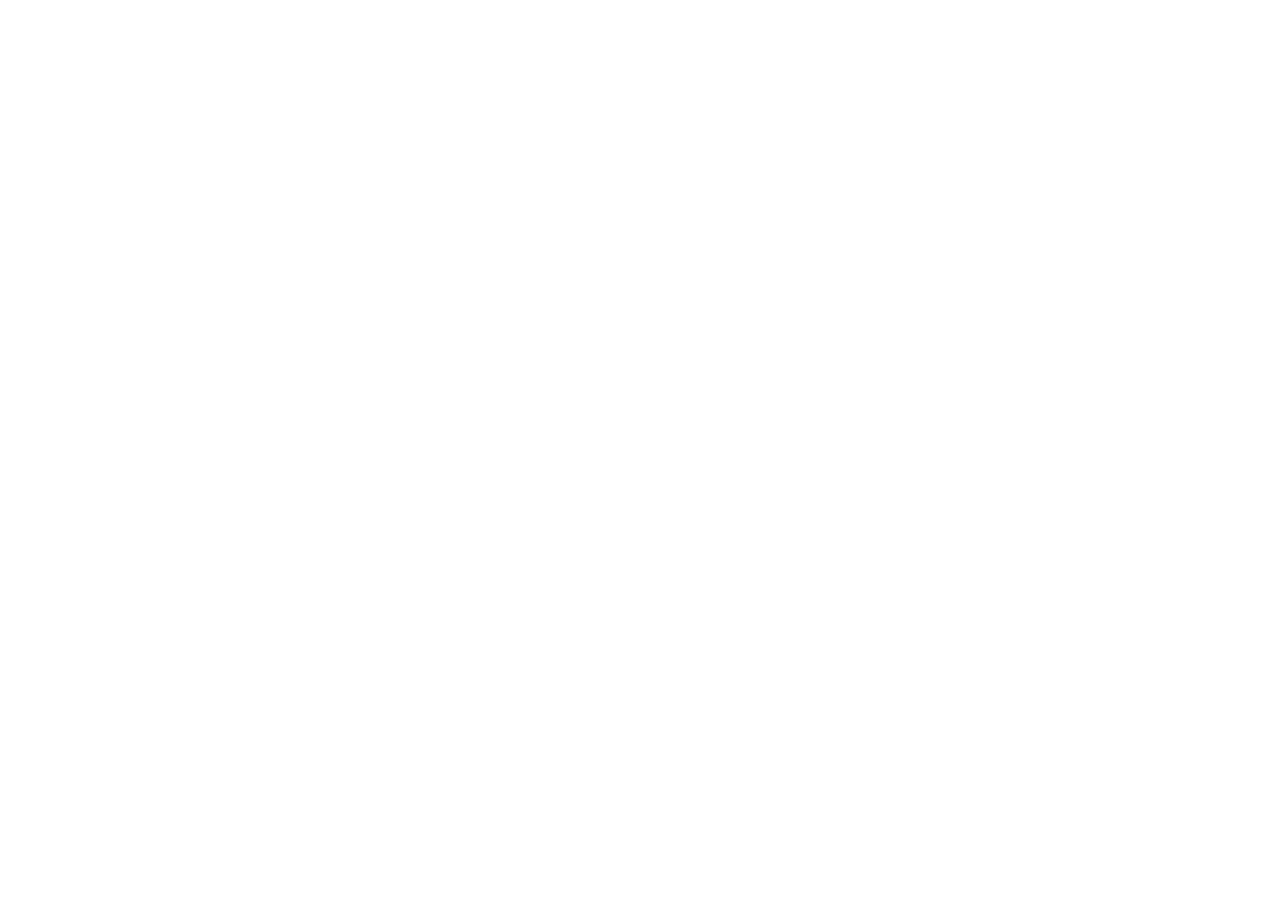
==== WebScalesHX711_new/_data/settings.html @ a3dc06cb "Добавьте файлы проекта." ====
<!DOCTYPE html>
<html lang='en'>

<head>
    <meta charset='UTF-8'>
    <meta name='theme-color' content='#abc0df' />
    <meta name='viewport' content='width=device-width, initial-scale=1, maximum-scale=1.0, user-scalable=no' />
    <meta http-equiv='Cache-Control' content="no-cache, no-store, must-revalidate" />
    <meta http-equiv='Pragma' content='no-cache' />
    <title>Настройки</title>
    <link rel='stylesheet' type="text/css" href='global.css'>
    <style>
        input:focus {
            background: #FA6;
            outline: none;
        }

        table {
            width: 100%;
            border-collapse: collapse;
        }
        .td,
        .th {
            padding: 3px;
            border: 1px solid #979ab5;
        }

        .th {
            background: #a0a0a0;
            color: white;
            font-size: 5vw;
        }

        input,
        select {
            width: 100%;
            text-align: right;
        }
        .tr:hover {
            background-color: gray;
            cursor: pointer;
        }

        input[type=submit] {
            width: auto;
            box-shadow: 1px 4px 8px 1px #585858;
        }
        .container {
            display: table;
            width: 100%
        }
        label {
            display: table-cell;
            width: 1px;
            white-space: nowrap
        }
        select {
            width: 100%;
            text-align-last: right;
            height: auto;
            border: 1px solid #ccc;
        }

        @media (min-width: 640px) {
            .th {
                font-size: 30px;
            }
        }
    </style>
    <script>
        var d = document,
            w = null,
            ob = [],
            fd;

        function setOnBlur(ip) {
            setTimeout(function() {
                if (d.activeElement === ip) {
                    ip.onblur = function() {
                        if (ip.value.length === 0 || !CheckIP(ip)) {
                            setTimeout(function() {
                                ip.focus()
                            }, 0);
                        } else ip.onblur = null;
                    }
                }
            }, 0)
        }

        function CheckIP(ip) {
            ipParts = ip.value.split(".");
            if (ipParts.length === 4) {
                for (i = 0; i < 4; i++) {
                    TheNum = parseInt(ipParts[i]);
                    if (TheNum >= 0 && TheNum <= 255) {} else break;
                }
                if (i === 4) return true;
            }
            return false;
        }

        function GetSettings() {
            var r = new XMLHttpRequest();
            r.overrideMimeType('application/json');
            r.onreadystatechange = function() {
                if (r.readyState === 4) {
                    if (r.status === 200) {
                        try {
                            var j = JSON.parse(r.responseText);
                            for (e in j) {
                                try {
                                    if (d.getElementById(e).type === 'checkbox') {
                                        d.getElementById(e).checked = j[e];
                                    } else d.getElementById(e).value = j[e];
                                } catch (e) {}
                            }
                            var i = j.info;
                            for (e in i) {
                                try {
                                    d.getElementById(e).innerHTML = i[e];
                                } catch (e) {}
                            }
                        } catch (e) {
                            alert('ОШИБКА ' + e.toString());
                        }
                    } else {
                        alert('ДАННЫЕ НАСТРОЕК НЕ НАЙДЕНЫ!!!');
                    }
                }
            };
            r.open('GET', '/settings.json', true);
            r.send(null);
        }

        function enableAuthFields(check) {
            if (check.checked) {
                d.getElementById('id_table_net').style.display = 'none';
            } else {
                d.getElementById('id_table_net').style.display = '';
            }
        }

        function formNet(i) {
            var f = new FormData(d.getElementById(i));
            var r = new XMLHttpRequest();
            r.onreadystatechange = function() {
                if (r.readyState === 4) {
                    if (r.status === 200) {
                        var rec = confirm('Перегрузить');
                        if (rec) {
                            r.onreadystatechange = null;
                            r.open('GET', '/rc', true);
                            r.send(null);
                        }
                    } else if (r.status === 400) {
                        alert('Настройки не изменились');
                    }
                }
            };
            r.open('POST', '/settings.html', true);
            r.send(f);
        }

        function scanWifi() {
            w.snd('{"cmd":"scan"}'), document.getElementById("ssid").style.display = 'none';
            var e = document.getElementById("id_lssid");
            for (e.style.display = "inline"; e.hasChildNodes();) e.removeChild(e.lastChild)
        }

        function setSSID() {
            var e = document.getElementById('id_lssid');
            document.getElementById("ssid").value = e.options[e.selectedIndex].value
        }

        function listSSID(e) {
            for (var t = document.getElementById('id_lssid'), n = 0; n < e.list.length; n++) {
                var a = parseInt(e.list[n].rssi),
                    o = Math.min(Math.max(2 * (a + 100), 0), 100),
                    s = document.createElement('option');
                s.value = e.list[n].ssid, s.innerHTML = e.list[n].ssid + " " + o + '%', t.appendChild(s)
            }
            setSSID()
        }

        function SS(h, p, fm, fe) {
            let tw, ws;
            this.snd = function(c) {
                ws.send(c);
            };
            this.create = function() {
                this.oS();
            };
            this.close = function() {
                ws.close();
            };
            this.wT = function() {
                clearTimeout(tw);
                tw = setTimeout(function() {
                    w.close();
                    w.create();
                }, 7000);
            };
            this.oS = function() {
                ws = new WebSocket(h, p);
                ws.onopen = function() {
                    d.body.style.visibility = 'visible';
                    getPoints();
                };
                ws.onclose = function() {
                    fe();
                };
                ws.onerror = function() {
                    fe();
                };
                ws.onmessage = function(e) {
                    fm(JSON.parse(e.data));
                }
            };
        }

        function getPoints() {
            w.snd('{"cmd":"gpoint"}');
        }

        function cL(p, a) {
            let t = "<th class='th'>ID</th><th class='th'>ИМЯ</th><th class='th'>КЛЮЧ</th>",
                th = d.createElement('thead');
            tb = d.createElement('tbody');
            tr = d.createElement('tr');
            d.getElementById(p).innerHTML = '';
            tr.innerHTML = t;
            th.appendChild(tr);
            d.getElementById(p).appendChild(th);
            var id = 0;
            a.forEach(function(o) {
                o.id = id++;
                var row = d.createElement('tr');
                row.classList.add("tr");
                row.innerHTML = `<td style='color: white' class='td'>${o.id}<td style='color: white' class='td'>${o.ssid}</td><td width='auto' class='td'>${o.pass}</td>`;
                row.addEventListener("click", function() {
                    showD(this);
                });
                tb.appendChild(row);
            });
            d.getElementById(p).appendChild(tb);
            var table = d.getElementById(p);
            resizableGrid(table);
        }

        function parseCommand(e) {
            if (e.hasOwnProperty('cmd')) {
                switch (e.cmd) {
                    case 'gpoint':
                        ob = e.points;
                        cL('tw_id', ob);
                        break;
                    case 'cls':
                        if (e.code === 1111) {
                            alert('Лимит клиентов');
                            d.body.style.visibility = 'hidden';
                        }
                        w.close();
                        break;
                    case 'ssl':
                        listSSID(e);
                        break;
                }
            }
        }
        window.onload = function() {
            w = new SS('ws://' + d.location.host + '/ws', ['scales'], parseCommand, function() {
                w.wT();
            });
            w.oS();
            GetSettings();
            fd = favDialog;
        };

        function resizableGrid(e) {
            var t = e.getElementsByTagName("tr")[0],
                n = t ? t.children : void 0;
            if (n) {
                e.style.overflow = "hidden";
                for (var i = e.offsetHeight, o = 0; o < n.length; o++) {
                    var r = s(i);
                    n[o].appendChild(r), n[o].style.position = 'relative', d(r)
                }
            }

            function d(e) {
                var t, n, i, o, r;
                e.addEventListener('mousedown', function(e) {
                    n = e.target.parentElement, i = n.nextElementSibling, t = e.pageX;
                    var d = function(e) {
                        if ('border-box' === l(e, 'box-sizing')) return 0;
                        var t = l(e, 'padding-left'),
                            n = l(e, 'padding-right');
                        return parseInt(t) + parseInt(n)
                    }(n);
                    o = n.offsetWidth - d, i && (r = i.offsetWidth - d)
                }), e.addEventListener('mouseover', function(e) {
                    e.target.style.borderRight = '2px solid #0000ff'
                }), e.addEventListener('mouseout', function(e) {
                    e.target.style.borderRight = ''
                }), document.addEventListener('mousemove', function(e) {
                    if (n) {
                        var d = e.pageX - t;
                        i && (i.style.width = r - d + 'px'), n.style.width = o + d + 'px'
                    }
                }), document.addEventListener("mouseup", function(e) {
                    n = void 0, i = void 0, t = void 0, r = void 0, o = void 0
                })
            }

            function s(e) {
                var t = document.createElement('div');
                return t.style.top = 0, t.style.right = 0, t.style.width = '5px', t.style.position = 'absolute', t.style.cursor = 'col-resize', t.style.userSelect = 'none', t.style.height = e + 'px', t
            }

            function l(e, t) {
                return window.getComputedStyle(e, null).getPropertyValue(t)
            }
        }

        function closeD() {
            favDialog.close();
        }

        function removeD(f) {
            var f = new FormData(f);
            f.append('delete', true);
            var r = new XMLHttpRequest();
            r.onreadystatechange = function() {
                if (r.readyState === 4) {
                    if (r.status === 200) {
                        alert('Удалили!');
                        var u = r.responseURL;
                        window.open(u, '_self');
                    } else if (r.status === 400) {
                        alert('Настройки не изменились');
                    }
                }
            };
            r.open('POST', '/settings.html', true);
            w.close();
            r.send(f);
        }

        function submitD() {
            var f = d.getElementById('form_d');
            var e = f.elements;
            var id = parseInt(e.id.value);
            if (ob[id].ssid !== e.ssid.value || ob[id].pass !== e.pass.value || ob[id].dnip !== e.dnip.value || ob[id].ip !== e.ip.value || ob[id].gate !== e.gate.value || ob[id].mask !== e.mask.value) {
                d.getElementById('submit').type = 'submit';
                w.close();
                f.submit();
            }
        }

        function showD(e) {
            var id = parseInt(e.childNodes[0].innerHTML);
            fd.querySelector('#submit').onclick = submitD;
            for (v in ob[id]) {
                var i = "#" + v;
                try {
                    if (fd.querySelector(i).type === 'checkbox') {
                        fd.querySelector(i).checked = ob[id][v];
                    } else fd.querySelector(i).value = ob[id][v];
                } catch (e) {}
            }
            enableAuthFields(d.getElementById('dnip'));
            fd.showModal();
        }

        function addNet() {
            fd.querySelector('#submit').type = 'submit';
            fd.querySelector("#ssid").value = '';
            fd.querySelector("#pass").value = '';
            fd.querySelector("#dnip").checked = true;
            enableAuthFields(d.getElementById('dnip'));
            fd.showModal();
        }
    </script>
</head>

<body style='visibility: hidden'>
<dialog id='favDialog'>
    <form id='form_d' method='post'>
        <section>
            <input id='id' type='number' name='id' style='display: none'>
            <p> <span> <label for='ssid'>сеть:</label> <input id='ssid' type='text' name='ssid' placeholder='имя сети'> <select style='display:none;' id='id_lssid' onchange='setSSID();'></select> </span> </p>
            <p>
                <label for='pass'>ключ:</label>
                <input id='pass' type='password' name='key' placeholder='пароль'> </p>
            <p class="container">
                <label for='dnip'>Динамический IP:</label>
                <input type='checkbox' id='dnip' name='dnip' onclick='enableAuthFields(this);' /> </p>
            <div id='id_table_net'>
                <p>
                    <label for='ip'>IP:</label>
                    <input id='ip' type='text' name='lan_ip' onfocus='setOnBlur(this)' /> </p>
                <p>
                    <label for='gate'>ШЛЮЗ:</label>
                    <input id='gate' type='text' name='gateway' onfocus='setOnBlur(this)' /> </p>
                <p>
                    <label for='mask'>МАСКА:</label>
                    <input id='mask' type='text' name='subnet' onfocus='setOnBlur(this)' /> </p>
            </div>
        </section>
        <hr color="#abc0df" size="4px">
        <menu>
            <button id='remove' type='button' onclick='removeD(this.form)'>Удалить</button>
            <button id='closed' type='button' onclick='closeD()'>Закрыть</button>
            <button id='scan' type='button' onclick='scanWifi()'>Поиск</button>
            <button id='submit' type='button'>Сохранить</button>
        </menu>
    </form>
</dialog>
<a href='/'><img src='und.png' alt="&lt;" class='btn btn--s btn--blue'></a>&nbsp;&nbsp;<strong>НАСТРОЙКИ</strong>
<fieldset>
    <details>
        <summary>КОНФИГУРАЦИЯ СЕТИ</summary>
        <h3> <br><table id='tw_id' ></table> <br><input style='width: auto' type='button' value='ДОБАВИТЬ' onclick='addNet()'/> </h3> </details>
</fieldset>
<br/>
<fieldset style='width: auto'>
    <details>
        <summary>ОБЩИИ НАСТРОЙКИ</summary>
        <h3> <form id='form_assid_id' method='post'>
            <label for='id_host'>Имя хост:</label>
            <input id='id_host' type='text' name='host'/>
            <hr>
            <div class="container">
                <label for="id_escan">Сканировать сеть:</label>
                <span><input name="escan" id="id_escan" type="checkbox" /></span>
            </div>
            <hr>
            <label for='id_t_scan'>Период сканирования секунд:</label>
            <input id='id_t_scan' min="10" max="60" type='number' name='t_scan'/>
            <label for='id_d_rssi'>Дельта сигнала %:</label> <input id='id_d_rssi' min="5" max="50" type='number' name='d_rssi'/> <h5>Доступ к настройкам</h5> <label for='id_nadmin'>ЛОГИН:</label> <input id='id_nadmin' name='nadmin' placeholder='логин админ'/> <label for='id_padmin'>ПАРОЛЬ:</label> <input type='password' id='id_padmin' name='padmin' placeholder='пароль админ'/> <hr> <input type='submit' value='СОХРАНИТЬ'/></form> </h3>
        <hr> </details>
</fieldset>
<br/>
<fieldset>
    <details>
        <summary>ИНФОРМАЦИЯ</summary>
        <br><span style='font-size: small; font-weight: bold; color: #626262'> <h3> <table> <tr> <td>СЕТЬ:</td><td align='right' id='id_net'></td></tr><tr> <td>iP:</td><td align='right' id='id_sta_ip'></td></tr><tr> <td>RSSI:</td><td align='right' id='id_rssi'></td></tr><tr> <td>ВЕРСИЯ:</td><td align='right'><div id='id_vr'></div></td></tr></table> </h3> <hr> </span>
        <table style="width: auto">
            <tr>
                <td>
                    <a href='/calibr.html'><img src='favicon.png' alt="калибровка" class='btn btn--s btn--blue'></a>
                </td>
                <td>
                    <a href='/rssi.html'><img src='wifi.png' alt="сигнал" class='btn btn--s btn--blue'></a>
                </td>
                <td>
                    <a href='/binfo.html'><img src='btr.png' alt="сигнал" class='btn btn--s btn--blue'></a>
                </td>
            </tr>
        </table>
    </details>
</fieldset>
<hr>
<footer>2018 © Powered by www.scale.in.ua</footer>
</body>

</html>
---- WebScalesHX711_new/_data/global.css ----
html {
    background: #ffffff;
    overflow-x: hidden;
}

body {
    font-family: Calibri, sans-serif;
    height: auto;
    margin-right: 5px;
    margin-left: 5px;
    border: 10px solid #abc0df;
    background: #abc0df;
}

hr {
    border: 2px;
    margin: 3px;
}

h1 {
    font-size: 6vw;
}

h2 {
    font-size: 5vw;
}

h3 {
    font-size: 4vw;
}
input[type=checkbox] {
    height: 4vw;
}
input,
select {
    font-size: 5vw;
    width: 30vw;
}
h1,
h2,
h3,
h4,
h5 {
    margin: auto;
}

fieldset {
    background: #abc0df;
    border: 0px;
    box-shadow: 1px 4px 8px 1px #585858;
}

#brand_name {
    color: #747474;
    text-align: right;
}

legend {
    font-size: 5vw;
}

img {
    width: 10vw;
    height: auto;
}

footer {
    font-size: 3vw;
    text-align: center;
}

.btn,
.btn:link,
.btn:visited {
    display: inline-block;
    text-decoration: none;
    text-transform: uppercase;
}

.btn:hover,
.btn:focus {
    color: white;
}

.btn--s {
    padding: 0.5em;
    box-shadow: 1px 4px 8px 0 #585858;
}

.btn--blue:hover,
.btn--blue:focus {
    background-color: #96a6c1;
}

summary,
strong {
    font-size: 5vw;
}

@media (min-width: 640px) {
    body {
        width: 600px;
        margin-right: auto;
        margin-left: auto;
    }
    summary,
    strong,
    legend {
        font-size: 32px;
    }
    h1 {
        font-size: 38px;
    }
    h2 {
        font-size: 32px;
    }
    h3 {
        font-size: 25px;
    }
    input[type=checkbox] {
        height: 25px;
    }
    input,
    select {
        font-size: 32px;
        width: 190px;
    }
    img {
        width: 65px;
    }
    footer {
        font-size: 19px;
    }
}
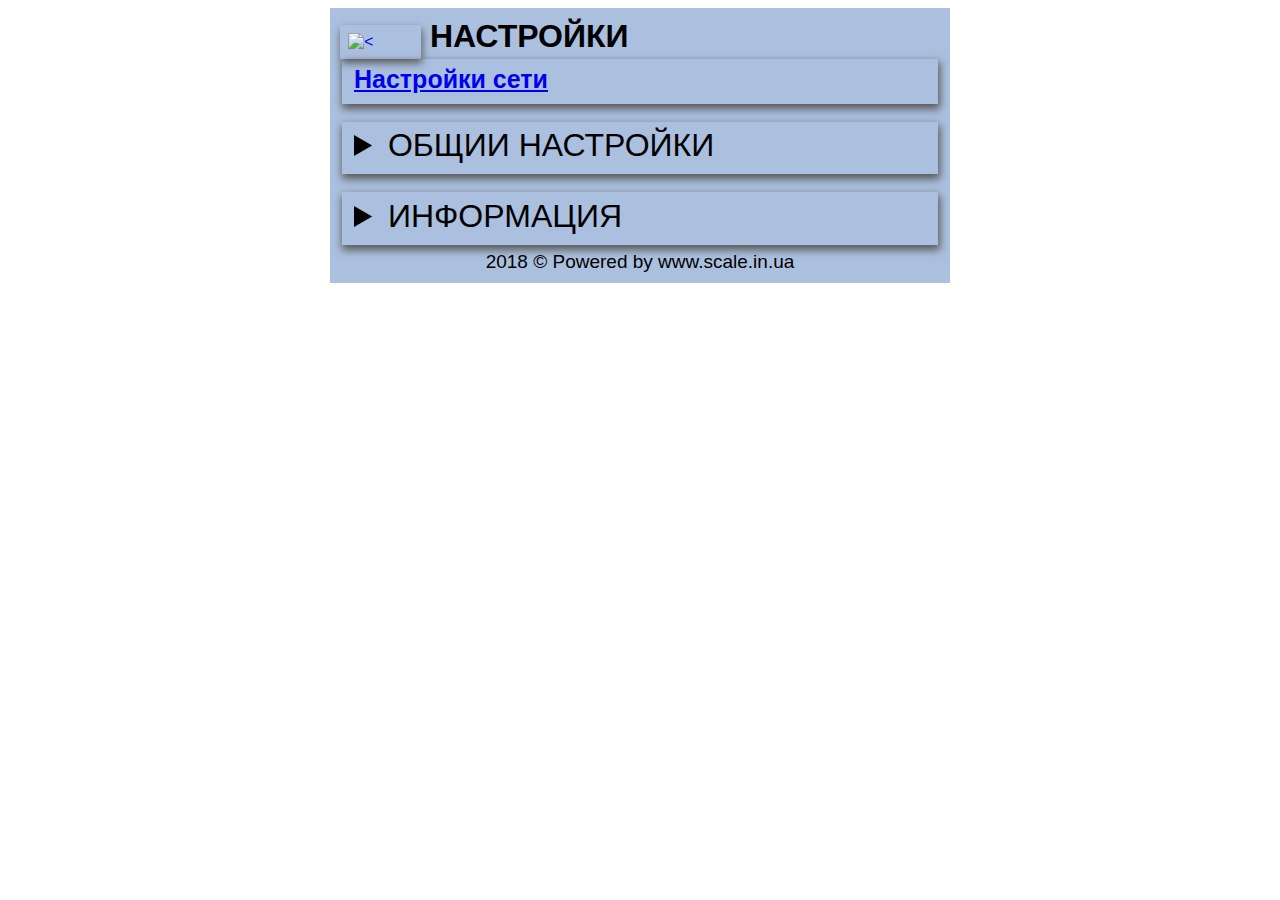
==== commit 9cbc6805: "02.06.19" ====
--- a/WebScalesHX711_new/_data/settings.html
+++ b/WebScalesHX711_new/_data/settings.html
@@ -45,10 +45,6 @@
             width: auto;
             box-shadow: 1px 4px 8px 1px #585858;
         }
-        .container {
-            display: table;
-            width: 100%
-        }
         label {
             display: table-cell;
             width: 1px;
@@ -69,35 +65,7 @@
     </style>
     <script>
         var d = document,
-            w = null,
-            ob = [],
-            fd;
-
-        function setOnBlur(ip) {
-            setTimeout(function() {
-                if (d.activeElement === ip) {
-                    ip.onblur = function() {
-                        if (ip.value.length === 0 || !CheckIP(ip)) {
-                            setTimeout(function() {
-                                ip.focus()
-                            }, 0);
-                        } else ip.onblur = null;
-                    }
-                }
-            }, 0)
-        }
-
-        function CheckIP(ip) {
-            ipParts = ip.value.split(".");
-            if (ipParts.length === 4) {
-                for (i = 0; i < 4; i++) {
-                    TheNum = parseInt(ipParts[i]);
-                    if (TheNum >= 0 && TheNum <= 255) {} else break;
-                }
-                if (i === 4) return true;
-            }
-            return false;
-        }
+            w = null;
 
         function GetSettings() {
             var r = new XMLHttpRequest();
@@ -132,56 +100,6 @@
             r.send(null);
         }
 
-        function enableAuthFields(check) {
-            if (check.checked) {
-                d.getElementById('id_table_net').style.display = 'none';
-            } else {
-                d.getElementById('id_table_net').style.display = '';
-            }
-        }
-
-        function formNet(i) {
-            var f = new FormData(d.getElementById(i));
-            var r = new XMLHttpRequest();
-            r.onreadystatechange = function() {
-                if (r.readyState === 4) {
-                    if (r.status === 200) {
-                        var rec = confirm('Перегрузить');
-                        if (rec) {
-                            r.onreadystatechange = null;
-                            r.open('GET', '/rc', true);
-                            r.send(null);
-                        }
-                    } else if (r.status === 400) {
-                        alert('Настройки не изменились');
-                    }
-                }
-            };
-            r.open('POST', '/settings.html', true);
-            r.send(f);
-        }
-
-        function scanWifi() {
-            w.snd('{"cmd":"scan"}'), document.getElementById("ssid").style.display = 'none';
-            var e = document.getElementById("id_lssid");
-            for (e.style.display = "inline"; e.hasChildNodes();) e.removeChild(e.lastChild)
-        }
-
-        function setSSID() {
-            var e = document.getElementById('id_lssid');
-            document.getElementById("ssid").value = e.options[e.selectedIndex].value
-        }
-
-        function listSSID(e) {
-            for (var t = document.getElementById('id_lssid'), n = 0; n < e.list.length; n++) {
-                var a = parseInt(e.list[n].rssi),
-                    o = Math.min(Math.max(2 * (a + 100), 0), 100),
-                    s = document.createElement('option');
-                s.value = e.list[n].ssid, s.innerHTML = e.list[n].ssid + " " + o + '%', t.appendChild(s)
-            }
-            setSSID()
-        }
-
         function SS(h, p, fm, fe) {
             let tw, ws;
             this.snd = function(c) {
@@ -204,7 +122,6 @@
                 ws = new WebSocket(h, p);
                 ws.onopen = function() {
                     d.body.style.visibility = 'visible';
-                    getPoints();
                 };
                 ws.onclose = function() {
                     fe();
@@ -218,42 +135,9 @@
             };
         }
 
-        function getPoints() {
-            w.snd('{"cmd":"gpoint"}');
-        }
-
-        function cL(p, a) {
-            let t = "<th class='th'>ID</th><th class='th'>ИМЯ</th><th class='th'>КЛЮЧ</th>",
-                th = d.createElement('thead');
-            tb = d.createElement('tbody');
-            tr = d.createElement('tr');
-            d.getElementById(p).innerHTML = '';
-            tr.innerHTML = t;
-            th.appendChild(tr);
-            d.getElementById(p).appendChild(th);
-            var id = 0;
-            a.forEach(function(o) {
-                o.id = id++;
-                var row = d.createElement('tr');
-                row.classList.add("tr");
-                row.innerHTML = `<td style='color: white' class='td'>${o.id}<td style='color: white' class='td'>${o.ssid}</td><td width='auto' class='td'>${o.pass}</td>`;
-                row.addEventListener("click", function() {
-                    showD(this);
-                });
-                tb.appendChild(row);
-            });
-            d.getElementById(p).appendChild(tb);
-            var table = d.getElementById(p);
-            resizableGrid(table);
-        }
-
         function parseCommand(e) {
             if (e.hasOwnProperty('cmd')) {
                 switch (e.cmd) {
-                    case 'gpoint':
-                        ob = e.points;
-                        cL('tw_id', ob);
-                        break;
                     case 'cls':
                         if (e.code === 1111) {
                             alert('Лимит клиентов');
@@ -261,9 +145,6 @@
                         }
                         w.close();
                         break;
-                    case 'ssl':
-                        listSSID(e);
-                        break;
                 }
             }
         }
@@ -273,154 +154,19 @@
             });
             w.oS();
             GetSettings();
-            fd = favDialog;
         };
 
-        function resizableGrid(e) {
-            var t = e.getElementsByTagName("tr")[0],
-                n = t ? t.children : void 0;
-            if (n) {
-                e.style.overflow = "hidden";
-                for (var i = e.offsetHeight, o = 0; o < n.length; o++) {
-                    var r = s(i);
-                    n[o].appendChild(r), n[o].style.position = 'relative', d(r)
-                }
-            }
-
-            function d(e) {
-                var t, n, i, o, r;
-                e.addEventListener('mousedown', function(e) {
-                    n = e.target.parentElement, i = n.nextElementSibling, t = e.pageX;
-                    var d = function(e) {
-                        if ('border-box' === l(e, 'box-sizing')) return 0;
-                        var t = l(e, 'padding-left'),
-                            n = l(e, 'padding-right');
-                        return parseInt(t) + parseInt(n)
-                    }(n);
-                    o = n.offsetWidth - d, i && (r = i.offsetWidth - d)
-                }), e.addEventListener('mouseover', function(e) {
-                    e.target.style.borderRight = '2px solid #0000ff'
-                }), e.addEventListener('mouseout', function(e) {
-                    e.target.style.borderRight = ''
-                }), document.addEventListener('mousemove', function(e) {
-                    if (n) {
-                        var d = e.pageX - t;
-                        i && (i.style.width = r - d + 'px'), n.style.width = o + d + 'px'
-                    }
-                }), document.addEventListener("mouseup", function(e) {
-                    n = void 0, i = void 0, t = void 0, r = void 0, o = void 0
-                })
-            }
-
-            function s(e) {
-                var t = document.createElement('div');
-                return t.style.top = 0, t.style.right = 0, t.style.width = '5px', t.style.position = 'absolute', t.style.cursor = 'col-resize', t.style.userSelect = 'none', t.style.height = e + 'px', t
-            }
-
-            function l(e, t) {
-                return window.getComputedStyle(e, null).getPropertyValue(t)
-            }
-        }
-
-        function closeD() {
-            favDialog.close();
-        }
-
-        function removeD(f) {
-            var f = new FormData(f);
-            f.append('delete', true);
-            var r = new XMLHttpRequest();
-            r.onreadystatechange = function() {
-                if (r.readyState === 4) {
-                    if (r.status === 200) {
-                        alert('Удалили!');
-                        var u = r.responseURL;
-                        window.open(u, '_self');
-                    } else if (r.status === 400) {
-                        alert('Настройки не изменились');
-                    }
-                }
-            };
-            r.open('POST', '/settings.html', true);
-            w.close();
-            r.send(f);
-        }
-
-        function submitD() {
-            var f = d.getElementById('form_d');
-            var e = f.elements;
-            var id = parseInt(e.id.value);
-            if (ob[id].ssid !== e.ssid.value || ob[id].pass !== e.pass.value || ob[id].dnip !== e.dnip.value || ob[id].ip !== e.ip.value || ob[id].gate !== e.gate.value || ob[id].mask !== e.mask.value) {
-                d.getElementById('submit').type = 'submit';
-                w.close();
-                f.submit();
-            }
-        }
-
-        function showD(e) {
-            var id = parseInt(e.childNodes[0].innerHTML);
-            fd.querySelector('#submit').onclick = submitD;
-            for (v in ob[id]) {
-                var i = "#" + v;
-                try {
-                    if (fd.querySelector(i).type === 'checkbox') {
-                        fd.querySelector(i).checked = ob[id][v];
-                    } else fd.querySelector(i).value = ob[id][v];
-                } catch (e) {}
-            }
-            enableAuthFields(d.getElementById('dnip'));
-            fd.showModal();
-        }
-
-        function addNet() {
-            fd.querySelector('#submit').type = 'submit';
-            fd.querySelector("#ssid").value = '';
-            fd.querySelector("#pass").value = '';
-            fd.querySelector("#dnip").checked = true;
-            enableAuthFields(d.getElementById('dnip'));
-            fd.showModal();
-        }
     </script>
 </head>
 
-<body style='visibility: hidden'>
-<dialog id='favDialog'>
-    <form id='form_d' method='post'>
-        <section>
-            <input id='id' type='number' name='id' style='display: none'>
-            <p> <span> <label for='ssid'>сеть:</label> <input id='ssid' type='text' name='ssid' placeholder='имя сети'> <select style='display:none;' id='id_lssid' onchange='setSSID();'></select> </span> </p>
-            <p>
-                <label for='pass'>ключ:</label>
-                <input id='pass' type='password' name='key' placeholder='пароль'> </p>
-            <p class="container">
-                <label for='dnip'>Динамический IP:</label>
-                <input type='checkbox' id='dnip' name='dnip' onclick='enableAuthFields(this);' /> </p>
-            <div id='id_table_net'>
-                <p>
-                    <label for='ip'>IP:</label>
-                    <input id='ip' type='text' name='lan_ip' onfocus='setOnBlur(this)' /> </p>
-                <p>
-                    <label for='gate'>ШЛЮЗ:</label>
-                    <input id='gate' type='text' name='gateway' onfocus='setOnBlur(this)' /> </p>
-                <p>
-                    <label for='mask'>МАСКА:</label>
-                    <input id='mask' type='text' name='subnet' onfocus='setOnBlur(this)' /> </p>
-            </div>
-        </section>
-        <hr color="#abc0df" size="4px">
-        <menu>
-            <button id='remove' type='button' onclick='removeD(this.form)'>Удалить</button>
-            <button id='closed' type='button' onclick='closeD()'>Закрыть</button>
-            <button id='scan' type='button' onclick='scanWifi()'>Поиск</button>
-            <button id='submit' type='button'>Сохранить</button>
-        </menu>
-    </form>
-</dialog>
+<!--<body style='visibility: hidden'>-->
+<body >
 <a href='/'><img src='und.png' alt="&lt;" class='btn btn--s btn--blue'></a>&nbsp;&nbsp;<strong>НАСТРОЙКИ</strong>
+<br/>
 <fieldset>
-    <details>
-        <summary>КОНФИГУРАЦИЯ СЕТИ</summary>
-        <h3> <br><table id='tw_id' ></table> <br><input style='width: auto' type='button' value='ДОБАВИТЬ' onclick='addNet()'/> </h3> </details>
+    <h3>
+        <a href='/net.html'>Настройки сети</a>
+    </h3>
 </fieldset>
 <br/>
 <fieldset style='width: auto'>
@@ -429,22 +175,43 @@
         <h3> <form id='form_assid_id' method='post'>
             <label for='id_host'>Имя хост:</label>
             <input id='id_host' type='text' name='host'/>
+            <h5>Доступ к настройкам</h5>
+            <label for='id_nadmin'>ЛОГИН:</label>
+            <input id='id_nadmin' name='nadmin' placeholder='логин админ'/>
+            <label for='id_padmin'>ПАРОЛЬ:</label>
+            <input type='password' id='id_padmin' name='padmin' placeholder='пароль админ'/>
             <hr>
-            <div class="container">
-                <label for="id_escan">Сканировать сеть:</label>
-                <span><input name="escan" id="id_escan" type="checkbox" /></span>
-            </div>
-            <hr>
-            <label for='id_t_scan'>Период сканирования секунд:</label>
-            <input id='id_t_scan' min="10" max="60" type='number' name='t_scan'/>
-            <label for='id_d_rssi'>Дельта сигнала %:</label> <input id='id_d_rssi' min="5" max="50" type='number' name='d_rssi'/> <h5>Доступ к настройкам</h5> <label for='id_nadmin'>ЛОГИН:</label> <input id='id_nadmin' name='nadmin' placeholder='логин админ'/> <label for='id_padmin'>ПАРОЛЬ:</label> <input type='password' id='id_padmin' name='padmin' placeholder='пароль админ'/> <hr> <input type='submit' value='СОХРАНИТЬ'/></form> </h3>
+            <input type='submit' value='СОХРАНИТЬ'/></form> </h3>
         <hr> </details>
 </fieldset>
 <br/>
 <fieldset>
     <details>
         <summary>ИНФОРМАЦИЯ</summary>
-        <br><span style='font-size: small; font-weight: bold; color: #626262'> <h3> <table> <tr> <td>СЕТЬ:</td><td align='right' id='id_net'></td></tr><tr> <td>iP:</td><td align='right' id='id_sta_ip'></td></tr><tr> <td>RSSI:</td><td align='right' id='id_rssi'></td></tr><tr> <td>ВЕРСИЯ:</td><td align='right'><div id='id_vr'></div></td></tr></table> </h3> <hr> </span>
+        <br>
+        <span style='font-size: small; font-weight: bold; color: #626262'>
+            <h3>
+            <table>
+                <tr>
+                    <td>СЕТЬ:</td>
+                    <td align='right' id='id_net'></td>
+                </tr>
+                <tr>
+                    <td>iP:</td>
+                    <td align='right' id='id_sta_ip'></td>
+                </tr>
+                <tr>
+                    <td>RSSI:</td>
+                    <td align='right' id='id_rssi'></td>
+                </tr>
+                <tr>
+                    <td>ВЕРСИЯ:</td>
+                    <td align='right'><div id='id_vr'></div></td>
+                </tr>
+            </table>
+            </h3>
+            <hr>
+        </span>
         <table style="width: auto">
             <tr>
                 <td>
